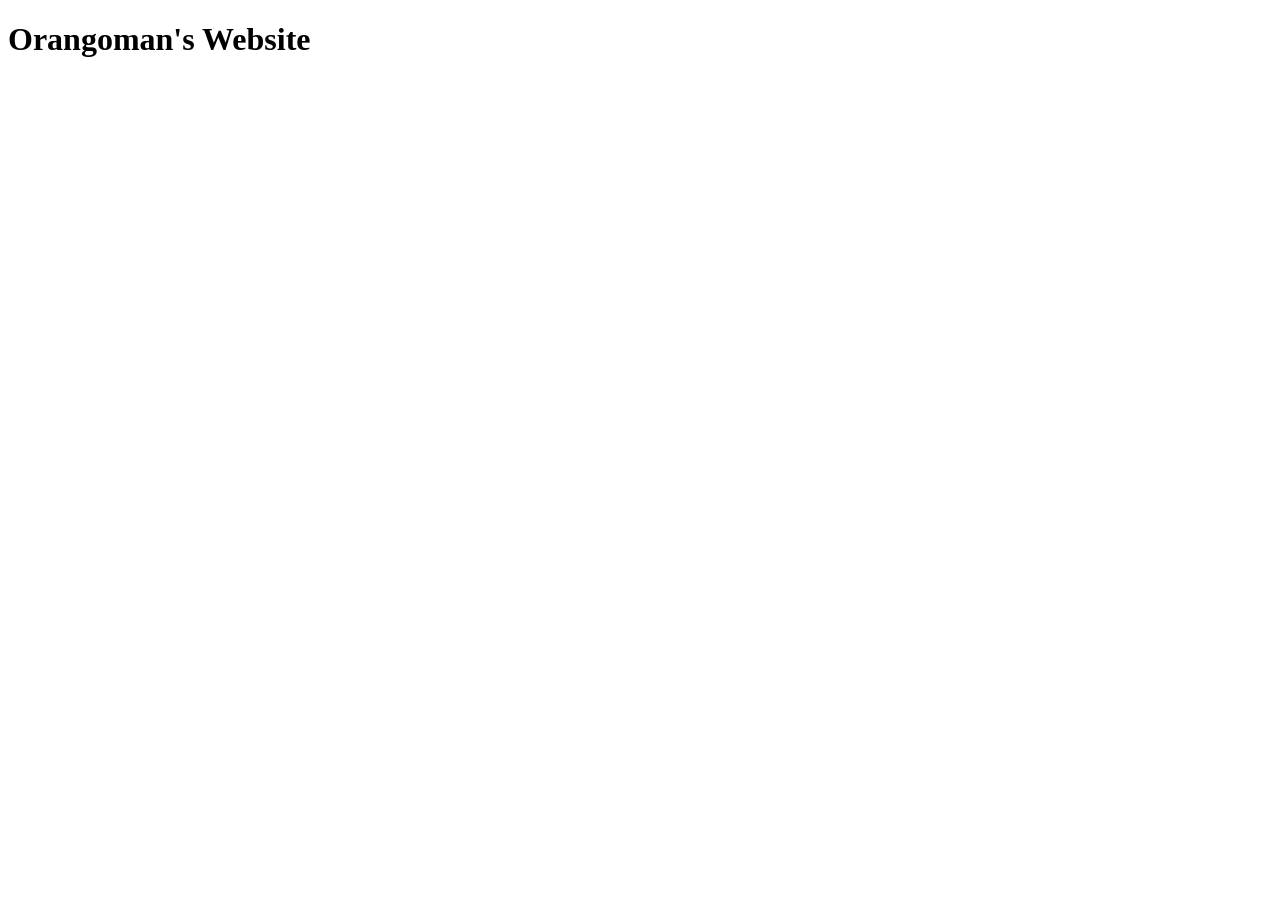
==== index.html @ 5959016f "Add files via upload" ====
<!DOCTYPE html>
<html>
    <head>
        <meta charset="utf-8">
        <meta name="viewport" content="width=device-width,initial-scale=1">
        <title>Orangoman</title>
    </head>
    <body>
        <h1>Orangoman's Website</h1>
        <p></p>
    </body>
</html>
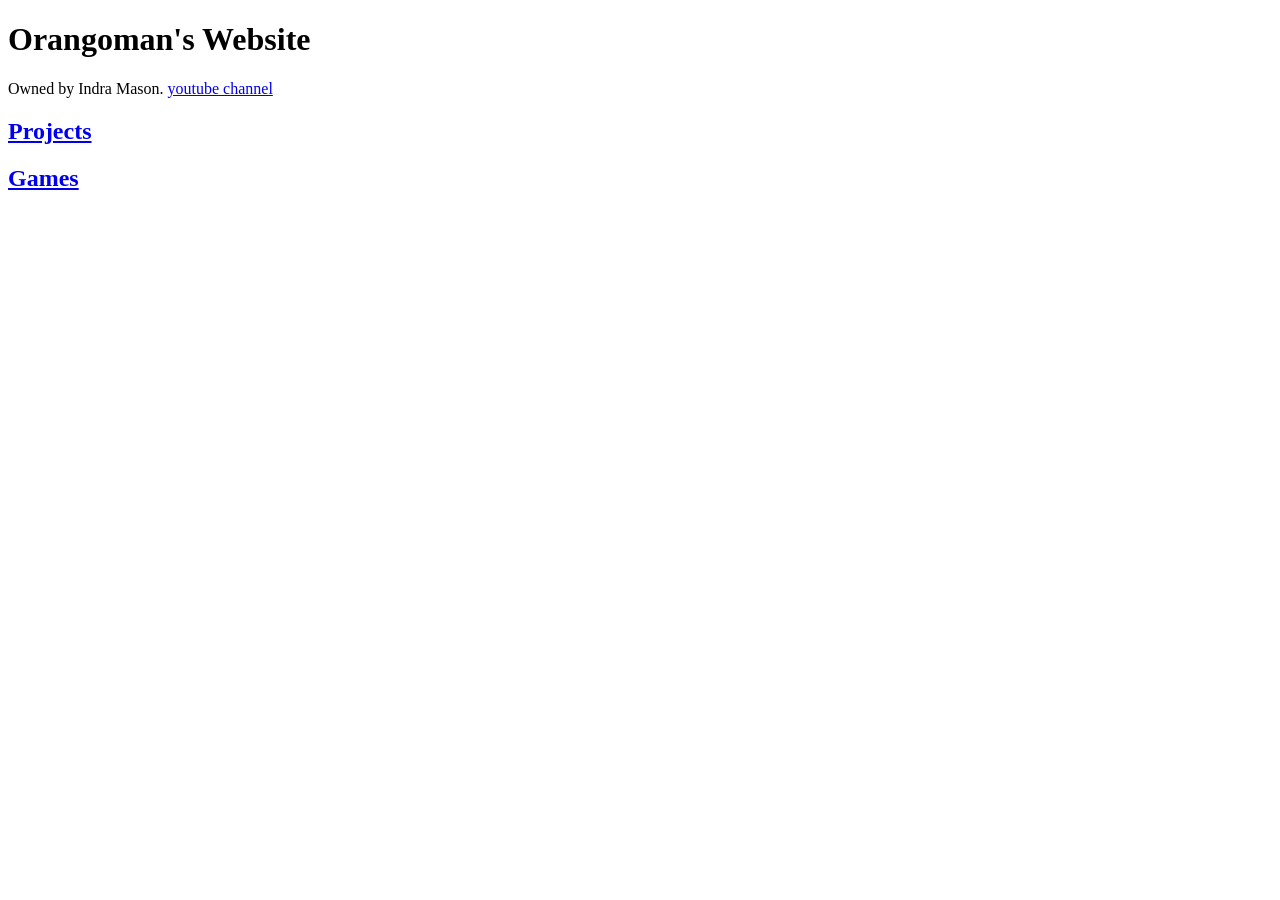
==== commit 4022d4d6: "Add files via upload" ====
--- a/index.html
+++ b/index.html
@@ -7,6 +7,8 @@
     </head>
     <body>
         <h1>Orangoman's Website</h1>
-        <p></p>
+        <p>Owned by Indra Mason. <a href="https://www.youtube.com/channel/UChEPhePdDjPW5T6i40niurw">youtube channel</a></p>
+        <h2><a href="projects.html">Projects</a></h2>
+        <h2><a href="games.html">Games</a></h2>
     </body>
 </html>
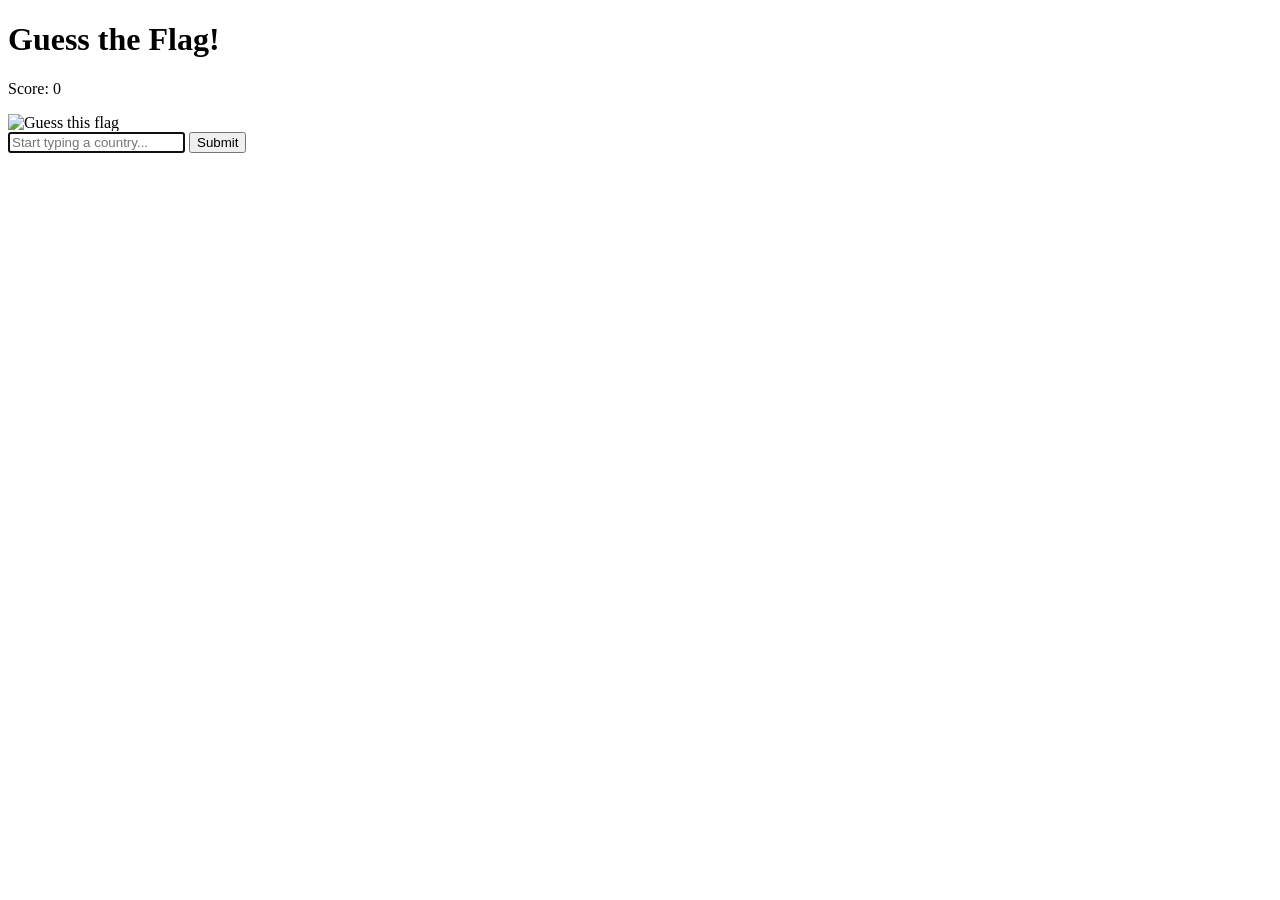
==== commit 89fb5ef9: "update testing flag game" ====
--- a/index.html
+++ b/index.html
@@ -1,14 +1,40 @@
 <!DOCTYPE html>
-<html>
-    <head>
-        <meta charset="utf-8">
-        <meta name="viewport" content="width=device-width,initial-scale=1">
-        <title>Orangoman</title>
-    </head>
-    <body>
-        <h1>Orangoman's Website</h1>
-        <p>Owned by Indra Mason. <a href="https://www.youtube.com/channel/UChEPhePdDjPW5T6i40niurw">youtube channel</a></p>
-        <h2><a href="projects.html">Projects</a></h2>
-        <h2><a href="games.html">Games</a></h2>
-    </body>
+<html lang="en">
+<head>
+    <meta charset="UTF-8">
+    <meta name="viewport" content="width=device-width, initial-scale=1.0">
+    <title>Flag Guesser</title>
+    <link rel="stylesheet" href="style.css">
+</head>
+<body>
+    <div id="game-container">
+        <h1>Guess the Flag!</h1>
+        <p>Score: <span id="score">0</span></p>
+
+        <div class="flag-display">
+            <img id="flag-image" src="" alt="Guess this flag" width="300">
+        </div>
+
+        <div class="input-area">
+            <!-- 1. list="country-options" links this input box to the datalist below -->
+            <input 
+              type="text" 
+              id="guess-input" 
+              list="country-options" 
+              placeholder="Start typing a country..." 
+              autofocus 
+              autocomplete="off"
+            >
+
+            <!-- 2. The browser automatically turns this into a dropdown menu -->
+            <datalist id="country-options"></datalist>
+
+            <button id="submit-btn">Submit</button>
+        </div>
+
+        <p id="feedback"></p>
+    </div>
+
+    <script src="script.js"></script>
+</body>
 </html>
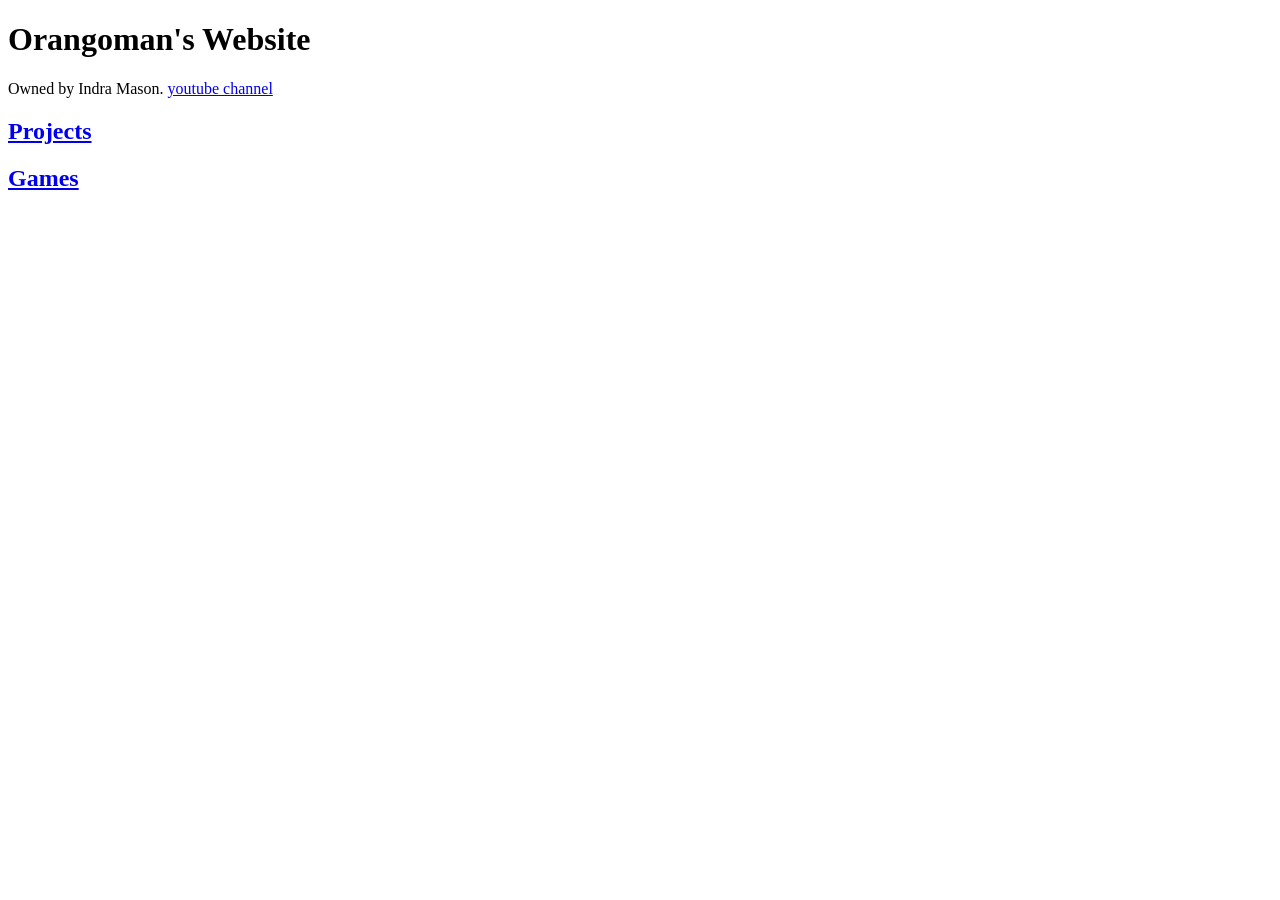
==== commit 1018e790: "fix" ====
--- a/index.html
+++ b/index.html
@@ -1,40 +1,14 @@
 <!DOCTYPE html>
-<html lang="en">
-<head>
-    <meta charset="UTF-8">
-    <meta name="viewport" content="width=device-width, initial-scale=1.0">
-    <title>Flag Guesser</title>
-    <link rel="stylesheet" href="style.css">
-</head>
-<body>
-    <div id="game-container">
-        <h1>Guess the Flag!</h1>
-        <p>Score: <span id="score">0</span></p>
-
-        <div class="flag-display">
-            <img id="flag-image" src="" alt="Guess this flag" width="300">
-        </div>
-
-        <div class="input-area">
-            <!-- 1. list="country-options" links this input box to the datalist below -->
-            <input 
-              type="text" 
-              id="guess-input" 
-              list="country-options" 
-              placeholder="Start typing a country..." 
-              autofocus 
-              autocomplete="off"
-            >
-
-            <!-- 2. The browser automatically turns this into a dropdown menu -->
-            <datalist id="country-options"></datalist>
-
-            <button id="submit-btn">Submit</button>
-        </div>
-
-        <p id="feedback"></p>
-    </div>
-
-    <script src="script.js"></script>
-</body>
+<html>
+    <head>
+        <meta charset="utf-8">
+        <meta name="viewport" content="width=device-width,initial-scale=1">
+        <title>Orangoman</title>
+    </head>
+    <body>
+        <h1>Orangoman's Website</h1>
+        <p>Owned by Indra Mason. <a href="https://www.youtube.com/channel/UChEPhePdDjPW5T6i40niurw">youtube channel</a></p>
+        <h2><a href="projects/projects-protected.html">Projects</a></h2>
+        <h2><a href="games/games.html">Games</a></h2>
+    </body>
 </html>
